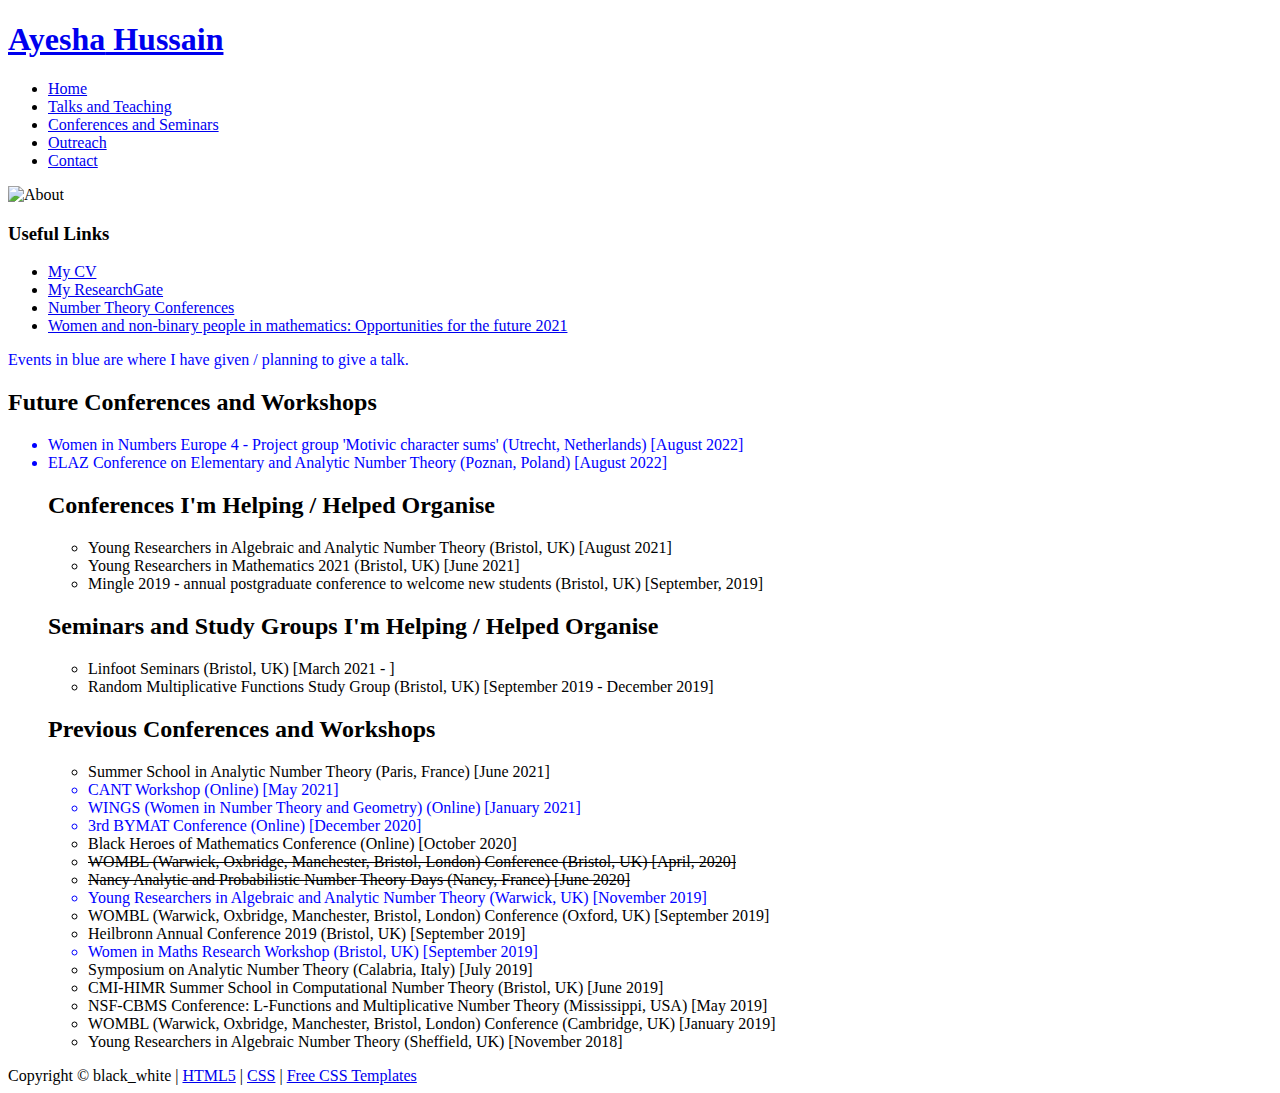
==== conferences.html @ 2a8e9a50 "Bristol Website Upload" ====
<!DOCTYPE HTML>
<html>

<head>
  <title>Ayesha Hussain</title>
  <meta name="description" content="website description" />
  <meta name="keywords" content="website keywords, website keywords" />
  <meta http-equiv="content-type" content="text/html; charset=UTF-8" />
  <link rel="stylesheet" type="text/css" href="style/style.css" title="style" />
</head>

<body>
  <div id="main">
    <div id="header">
      <div id="logo">
        <div id="logo_text">
          <!-- class="logo_colour", allows you to change the colour of the text -->
          <h1><a href="index.html">Ayesha<span class="logo_colour"> Hussain</span></a></h1>
        </div>
      </div>
      <div id="menubar">
        <ul id="menu">
          <!-- put class="selected" in the li tag for the selected page - to highlight which page you're on -->
          <li><a href="index.html">Home</a></li>
          <!-- <li><a href="research.html">Research</a></li> -->
          <li><a href="talks.html">Talks and Teaching</a></li>
          <li class="selected"><a href="conferences.html">Conferences and Seminars</a></li>
          <li><a href="outreach.html">Outreach</a></li>
          <li><a href="contact.html">Contact</a></li>
        </ul>
      </div>
    </div>
    <div id="site_content">
            <div class="sidebar">
        <!-- insert your sidebar items here -->
	<p></p><img src="images/staffphoto.jpg" width="100%" alt="About">
	<h3>Useful Links</h3>
        <ul>
        <li><a href= images/CV.pdf target="_blank"> My CV </a> </li>
	<li><a href="https://www.researchgate.net/profile/Ayesha-Hussain"> My ResearchGate </a> </li>
	<li> <a href="http://www.numbertheory.org/ntw/N3.html"> Number Theory Conferences </a> </li>
	<li> <a href = "http://www.bristol.ac.uk/maths/events/2021/women-in-maths-2021.html" target="_blank"> Women and non-binary people in mathematics: Opportunities for the future 2021 </a></li>
	</ul>
      </div>
      <div id="content">
        <!-- insert the page content here -->
		<p></p><p style="color:blue";>Events in blue are where I have given / planning to give a talk.</p>
		<p></p>
	<h2>Future Conferences and Workshops </h2>
	<ul> 	
		<li style='color:blue';> Women in Numbers Europe 4 - Project group 'Motivic character sums' (Utrecht, Netherlands) [August 2022]</li>
		<li style='color:blue';> ELAZ Conference on Elementary and Analytic Number Theory (Poznan, Poland) [August 2022]</li>
		
		
	<h2> Conferences I'm Helping / Helped Organise </h2>	
	<ul>	
		<li> Young Researchers in Algebraic and Analytic Number Theory (Bristol, UK) [August 2021]</li>
		<li> Young Researchers in Mathematics 2021 (Bristol, UK) [June 2021]</li>
		<li> Mingle 2019 - annual postgraduate conference to welcome new students (Bristol, UK) [September, 2019] </li>
	</ul>
	<h2> Seminars and Study Groups I'm Helping / Helped Organise </h2>	
	<ul>	
		<li> Linfoot Seminars (Bristol, UK) [March 2021 - ]</li>
		<li> Random Multiplicative Functions Study Group (Bristol, UK) [September 2019 - December 2019] </li>
	</ul>
	<h2>Previous Conferences and Workshops </h2>
	<ul>	
		<li> Summer School in Analytic Number Theory (Paris, France) [June 2021]</li>		
		<li style='color:blue';> CANT Workshop (Online) [May 2021]</li>		
		<li style='color:blue';> WINGS (Women in Number Theory and Geometry) (Online) [January 2021]</li>
		<li style='color:blue';> 3rd BYMAT Conference (Online) [December 2020]</li>
		<li> Black Heroes of Mathematics Conference (Online) [October 2020]</li>
		<li> <strike>WOMBL (Warwick, Oxbridge, Manchester, Bristol, London) Conference (Bristol, UK) [April, 2020]</strike></li>
		<li> <strike>Nancy Analytic and Probabilistic Number Theory Days (Nancy, France) [June 2020]</strike></li>
		<li style="color:blue";> Young Researchers in Algebraic and Analytic Number Theory (Warwick, UK) [November 2019]</li>
		<li> WOMBL (Warwick, Oxbridge, Manchester, Bristol, London) Conference (Oxford, UK) [September 2019]</li>
		<li> Heilbronn Annual Conference 2019 (Bristol, UK) [September 2019]</li>	
		<li style="color:blue";> Women in Maths Research Workshop (Bristol, UK) [September 2019]</li>		
		<li> Symposium on Analytic Number Theory (Calabria, Italy) [July 2019]</li>
		<li> CMI-HIMR Summer School in Computational Number Theory (Bristol, UK) [June 2019] </li>
		<li> NSF-CBMS Conference: L-Functions and Multiplicative Number Theory (Mississippi, USA) [May 2019] </li>
		<li> WOMBL (Warwick, Oxbridge, Manchester, Bristol, London) Conference (Cambridge, UK) [January 2019]</li>
		<li> Young Researchers in Algebraic Number Theory (Sheffield, UK) [November 2018] </li> 
	</ul>
      </div>
    </div>
    <div id="footer">
      Copyright &copy; black_white | <a href="http://validator.w3.org/check?uri=referer">HTML5</a> | <a href="http://jigsaw.w3.org/css-validator/check/referer">CSS</a> | <a href="http://www.html5webtemplates.co.uk">Free CSS Templates</a>
    </div>
  </div>
</body>
</html>
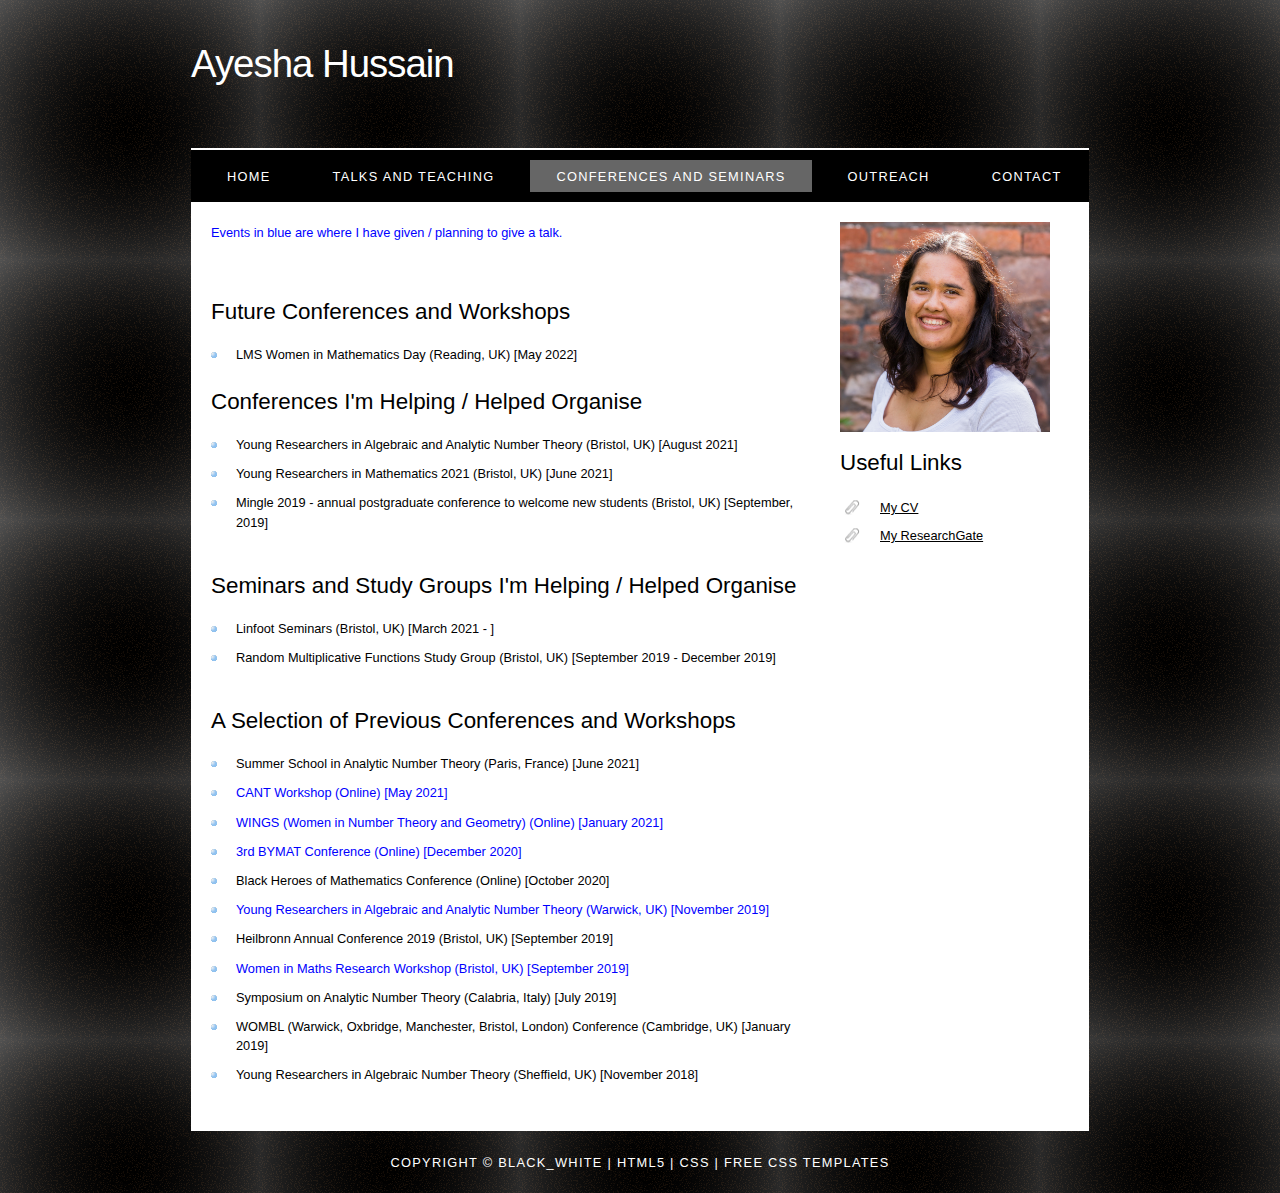
==== commit cd64e5d1: "I changed it to now be from University of Exeter" ====
--- a/conferences.html
+++ b/conferences.html
@@ -38,8 +38,6 @@
         <ul>
         <li><a href= images/CV.pdf target="_blank"> My CV </a> </li>
 	<li><a href="https://www.researchgate.net/profile/Ayesha-Hussain"> My ResearchGate </a> </li>
-	<li> <a href="http://www.numbertheory.org/ntw/N3.html"> Number Theory Conferences </a> </li>
-	<li> <a href = "http://www.bristol.ac.uk/maths/events/2021/women-in-maths-2021.html" target="_blank"> Women and non-binary people in mathematics: Opportunities for the future 2021 </a></li>
 	</ul>
       </div>
       <div id="content">
@@ -47,9 +45,8 @@
 		<p></p><p style="color:blue";>Events in blue are where I have given / planning to give a talk.</p>
 		<p></p>
 	<h2>Future Conferences and Workshops </h2>
-	<ul> 	
-		<li style='color:blue';> Women in Numbers Europe 4 - Project group 'Motivic character sums' (Utrecht, Netherlands) [August 2022]</li>
-		<li style='color:blue';> ELAZ Conference on Elementary and Analytic Number Theory (Poznan, Poland) [August 2022]</li>
+	<ul>
+		<li> LMS Women in Mathematics Day (Reading, UK) [May 2022]</li> 	
 		
 		
 	<h2> Conferences I'm Helping / Helped Organise </h2>	
@@ -63,22 +60,18 @@
 		<li> Linfoot Seminars (Bristol, UK) [March 2021 - ]</li>
 		<li> Random Multiplicative Functions Study Group (Bristol, UK) [September 2019 - December 2019] </li>
 	</ul>
-	<h2>Previous Conferences and Workshops </h2>
+
+	<h2>A Selection of Previous Conferences and Workshops </h2>
 	<ul>	
 		<li> Summer School in Analytic Number Theory (Paris, France) [June 2021]</li>		
 		<li style='color:blue';> CANT Workshop (Online) [May 2021]</li>		
 		<li style='color:blue';> WINGS (Women in Number Theory and Geometry) (Online) [January 2021]</li>
 		<li style='color:blue';> 3rd BYMAT Conference (Online) [December 2020]</li>
 		<li> Black Heroes of Mathematics Conference (Online) [October 2020]</li>
-		<li> <strike>WOMBL (Warwick, Oxbridge, Manchester, Bristol, London) Conference (Bristol, UK) [April, 2020]</strike></li>
-		<li> <strike>Nancy Analytic and Probabilistic Number Theory Days (Nancy, France) [June 2020]</strike></li>
 		<li style="color:blue";> Young Researchers in Algebraic and Analytic Number Theory (Warwick, UK) [November 2019]</li>
-		<li> WOMBL (Warwick, Oxbridge, Manchester, Bristol, London) Conference (Oxford, UK) [September 2019]</li>
 		<li> Heilbronn Annual Conference 2019 (Bristol, UK) [September 2019]</li>	
 		<li style="color:blue";> Women in Maths Research Workshop (Bristol, UK) [September 2019]</li>		
 		<li> Symposium on Analytic Number Theory (Calabria, Italy) [July 2019]</li>
-		<li> CMI-HIMR Summer School in Computational Number Theory (Bristol, UK) [June 2019] </li>
-		<li> NSF-CBMS Conference: L-Functions and Multiplicative Number Theory (Mississippi, USA) [May 2019] </li>
 		<li> WOMBL (Warwick, Oxbridge, Manchester, Bristol, London) Conference (Cambridge, UK) [January 2019]</li>
 		<li> Young Researchers in Algebraic Number Theory (Sheffield, UK) [November 2018] </li> 
 	</ul>
--- a/style/style.css
+++ b/style/style.css
@@ -0,0 +1,292 @@
+html
+{ height: 100%;}
+
+*
+{ margin: 0;
+  padding: 0;}
+
+body
+{ font: normal .80em 'trebuchet ms', arial, sans-serif;
+  background: #F0EFE2 url(background.png) repeat;
+  color: #000;}
+
+p
+{ padding: 0 0 20px 0;
+  line-height: 1.7em;}
+
+img
+{ border: 0;}
+
+h1, h2, h3, h4, h5, h6 
+{ font: normal 175% 'century gothic', arial, sans-serif;
+  color: #000;
+  margin: 0 0 15px 0;
+  padding: 15px 0 5px 0;}
+
+h2
+{ font: normal 175% 'century gothic', arial, sans-serif;}
+
+h4, h5, h6
+{ margin: 0;
+  padding: 0 0 5px 0;
+  font: normal 120% arial, sans-serif;}
+
+h5, h6
+{ font: italic 95% arial, sans-serif;
+  padding: 0 0 15px 0;}
+
+a, a:hover
+{ outline: none;
+  text-decoration: underline;
+  color: #000;}
+
+a:hover
+{ text-decoration: none;}
+
+.left
+{ float: left;
+  width: auto;
+  margin-right: 10px;}
+
+.right
+{ float: right; 
+  width: auto;
+  margin-left: 10px;}
+
+.center
+{ display: block;
+  text-align: center;
+  margin: 20px auto;}
+
+blockquote
+{ margin: 20px 0; 
+  padding: 10px 20px 0 20px;
+  border: 1px solid #E5E5DB;
+  background: #FFF;}
+
+ul
+{ margin: 2px 0 22px 17px;}
+
+ul li
+{ list-style-type: circle;
+  margin: 0 0 6px 0; 
+  padding: 0 0 4px 5px;}
+
+ol
+{ margin: 8px 0 22px 20px;}
+
+ol li
+{ margin: 0 0 11px 0;}
+
+#main, #logo, #menubar, #site_content, #footer
+{ margin-left: auto; 
+  margin-right: auto;}
+
+#header
+{ background: transparent;
+  height: 202px;}
+
+#logo
+{ width: 898px;
+  position: relative;
+  height: 148px;
+  border-bottom: 2px solid #FFF;}
+
+#logo #logo_text 
+{ position: absolute; 
+  top: 20px;
+  left: 0;}
+
+#logo h1, #logo h2
+{ font: normal 300% 'century gothic', arial, sans-serif;
+  border-bottom: 0;
+  text-transform: none;
+  margin: 0;}
+
+#logo_text h1, #logo_text h1 a, #logo_text h1 a:hover 
+{ padding: 22px 0 0 0;
+  color: #FFF;
+  letter-spacing: -1px;
+  text-decoration: none;}
+
+#logo_text h1 a .logo_colour
+{ color: #FFF;}
+
+#logo_text h2
+{ font-size: 100%;
+  padding: 4px 0 0 0;
+  color: #FFF;}
+
+#menubar
+{ width: 898px;
+  height: 52px;
+  padding: 0;
+  background: #000;} 
+
+ul#menu, ul#menu li
+{ float: left;
+  margin: 0; 
+  padding: 0;}
+
+ul#menu li
+{ list-style: none;}
+
+ul#menu li a
+{ letter-spacing: 0.1em;
+  font: normal 100% arial, sans-serif;
+  display: block; 
+  float: left; 
+  height: 17px;
+  margin: 10px 0 0 10px;
+  padding: 9px 26px 6px 26px;
+  text-align: center;
+  color: #FFF;
+  text-transform: uppercase;
+  text-decoration: none;
+  background: transparent;} 
+
+ul#menu li a:hover, ul#menu li.selected a, ul#menu li.selected a:hover
+{ color: #FFF;
+  background: transparent url(transparent_light.png) repeat;}
+
+#site_content
+{ width: 854px;
+  overflow: hidden;
+  margin: 0 auto 0 auto;
+  padding: 0 24px 20px 20px;
+  background: #FFF;} 
+
+.sidebar
+{ float: right;
+  width: 210px;
+  padding: 0 15px 20px 15px;}
+
+.sidebar ul
+{ width: 198px; 
+  padding: 4px 0 0 0; 
+  margin: 4px 0 30px 0;}
+
+.sidebar li
+{ list-style: none; 
+  padding: 0 0 7px 0; }
+
+.sidebar li a, .sidebar li a:hover
+{ padding: 0 0 0 40px;
+  display: block;
+  background: transparent url(link.png) no-repeat left center;} 
+
+.sidebar li a.selected
+{ color: #7E2451;
+  text-decoration: none;} 
+
+#content
+{ text-align: left;
+  float: left;
+  width: 595px;
+  padding: 0;}
+
+#content ul
+{ margin: 2px 0 22px 0px;}
+
+#content ul li
+{ list-style-type: none;
+  background: url(bullet.png) no-repeat;
+  margin: 0 0 6px 0; 
+  padding: 0 0 4px 25px;
+  line-height: 1.5em;}
+
+#footer
+{ width: 898px;
+  font: normal 100% 'lucida sans unicode', arial, sans-serif;
+  height: 33px;
+  padding: 24px 0 5px 0;
+  text-align: center; 
+  background: transparent;
+  color: #FFF;
+  text-transform: uppercase;
+  letter-spacing: 0.1em;}
+
+#footer a
+{ color: #FFF;
+  text-decoration: none;}
+
+#footer a:hover
+{ color: #FFF;
+  text-decoration: underline;}
+
+.search
+{ color: #5D5D5D; 
+  border: 1px solid #BBB; 
+  width: 134px; 
+  padding: 4px; 
+  font: 100% arial, sans-serif;}
+
+#colours
+{ height: 0px;
+  text-align: right;
+  padding: 66px 16px 0px 300px;}
+  
+.form_settings
+{ margin: 15px 0 0 0;}
+
+.form_settings p
+{ padding: 0 0 4px 0;}
+
+.form_settings span
+{ float: left; 
+  width: 200px; 
+  text-align: left;}
+  
+.form_settings input, .form_settings textarea
+{ padding: 5px; 
+  width: 299px; 
+  font: 100% arial; 
+  border: 1px solid #E5E5DB; 
+  background: #FFF; 
+  color: #47433F;}
+  
+.form_settings .submit
+{ font: 100% arial; 
+  border: 1px solid; 
+  width: 99px; 
+  margin: 0 0 0 212px; 
+  height: 33px;
+  padding: 2px 0 3px 0;
+  cursor: pointer; 
+  background: #000; 
+  color: #FFF;}
+
+.form_settings textarea, .form_settings select
+{ font: 100% arial; 
+  width: 299px;}
+
+.form_settings select
+{ width: 310px;}
+
+.form_settings .checkbox
+{ margin: 4px 0; 
+  padding: 0; 
+  width: 14px;
+  border: 0;
+  background: none;}
+
+.separator
+{ width: 100%;
+  height: 0;
+  border-top: 1px solid #D9D5CF;
+  border-bottom: 1px solid #FFF;
+  margin: 0 0 20px 0;}
+  
+table
+{ margin: 10px 0 30px 0;}
+
+table tr th, table tr td
+{ background: #3B3B3B;
+  color: #FFF;
+  padding: 7px 4px;
+  text-align: left;}
+  
+table tr td
+{ background: #F0EFE2;
+  color: #47433F;
+  border-top: 1px solid #FFF;}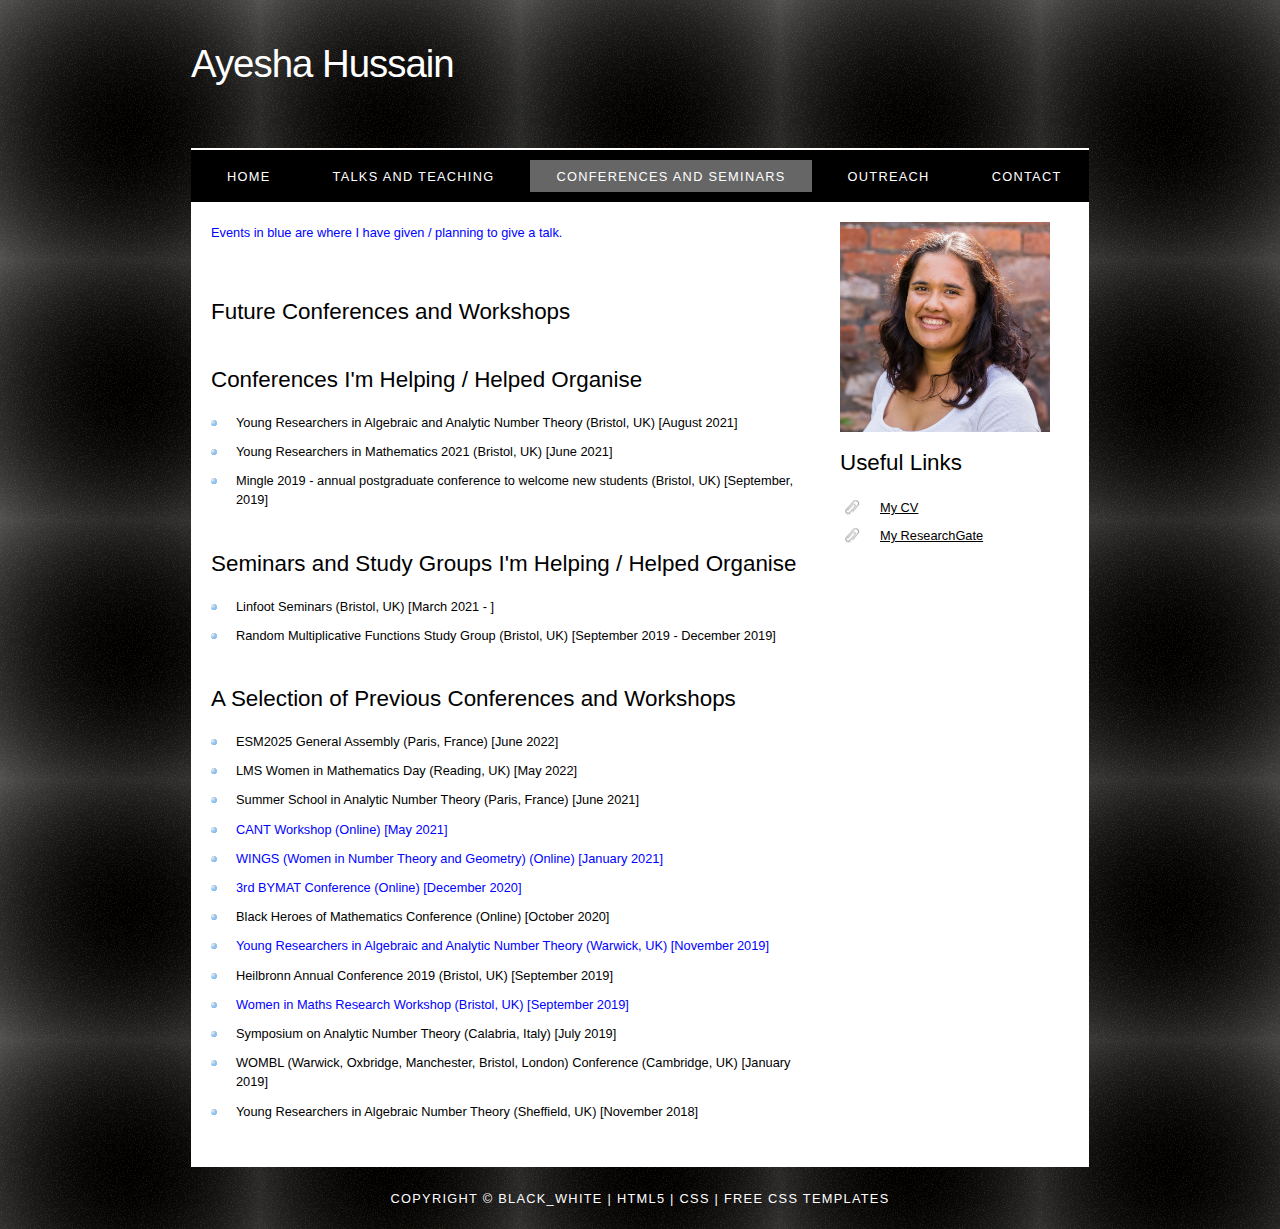
==== commit b6b11588: "Update conferences.html" ====
--- a/conferences.html
+++ b/conferences.html
@@ -46,8 +46,8 @@
 		<p></p>
 	<h2>Future Conferences and Workshops </h2>
 	<ul>
-		<li> LMS Women in Mathematics Day (Reading, UK) [May 2022]</li> 	
-		
+			
+	</ul>	
 		
 	<h2> Conferences I'm Helping / Helped Organise </h2>	
 	<ul>	
@@ -63,6 +63,8 @@
 
 	<h2>A Selection of Previous Conferences and Workshops </h2>
 	<ul>	
+		<li> ESM2025 General Assembly (Paris, France) [June 2022]</li> 
+		<li> LMS Women in Mathematics Day (Reading, UK) [May 2022]</li> 
 		<li> Summer School in Analytic Number Theory (Paris, France) [June 2021]</li>		
 		<li style='color:blue';> CANT Workshop (Online) [May 2021]</li>		
 		<li style='color:blue';> WINGS (Women in Number Theory and Geometry) (Online) [January 2021]</li>
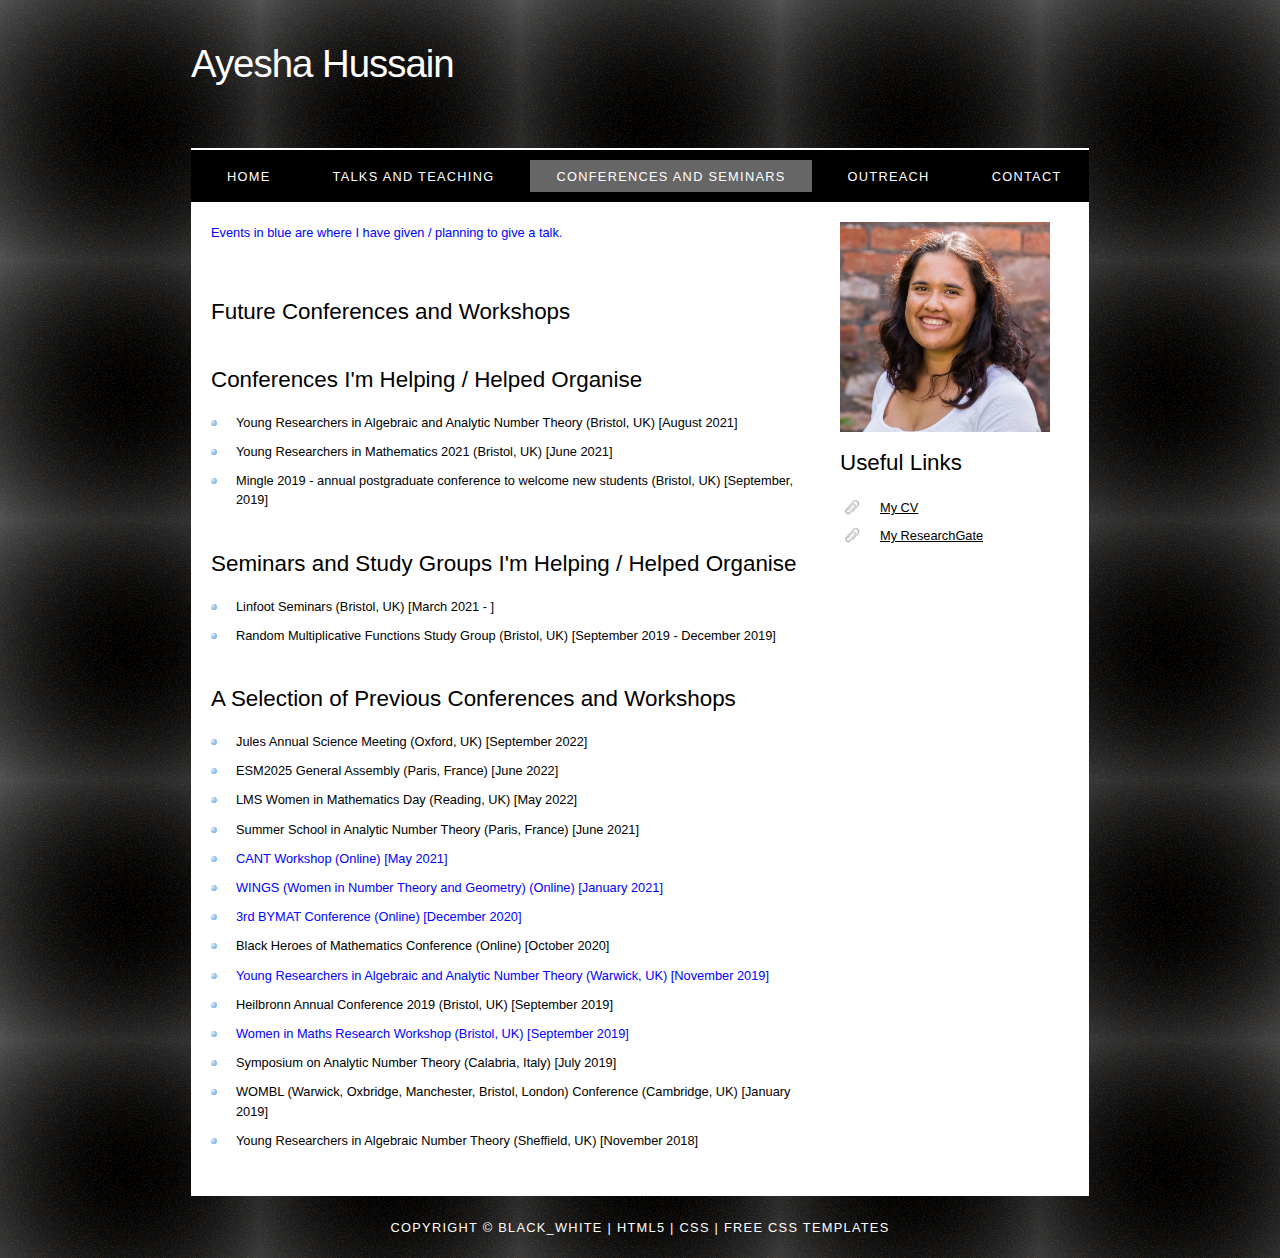
==== commit 97ed449b: "Update conferences.html" ====
--- a/conferences.html
+++ b/conferences.html
@@ -63,6 +63,7 @@
 
 	<h2>A Selection of Previous Conferences and Workshops </h2>
 	<ul>	
+		<li> Jules Annual Science Meeting (Oxford, UK) [September 2022]</li>
 		<li> ESM2025 General Assembly (Paris, France) [June 2022]</li> 
 		<li> LMS Women in Mathematics Day (Reading, UK) [May 2022]</li> 
 		<li> Summer School in Analytic Number Theory (Paris, France) [June 2021]</li>		
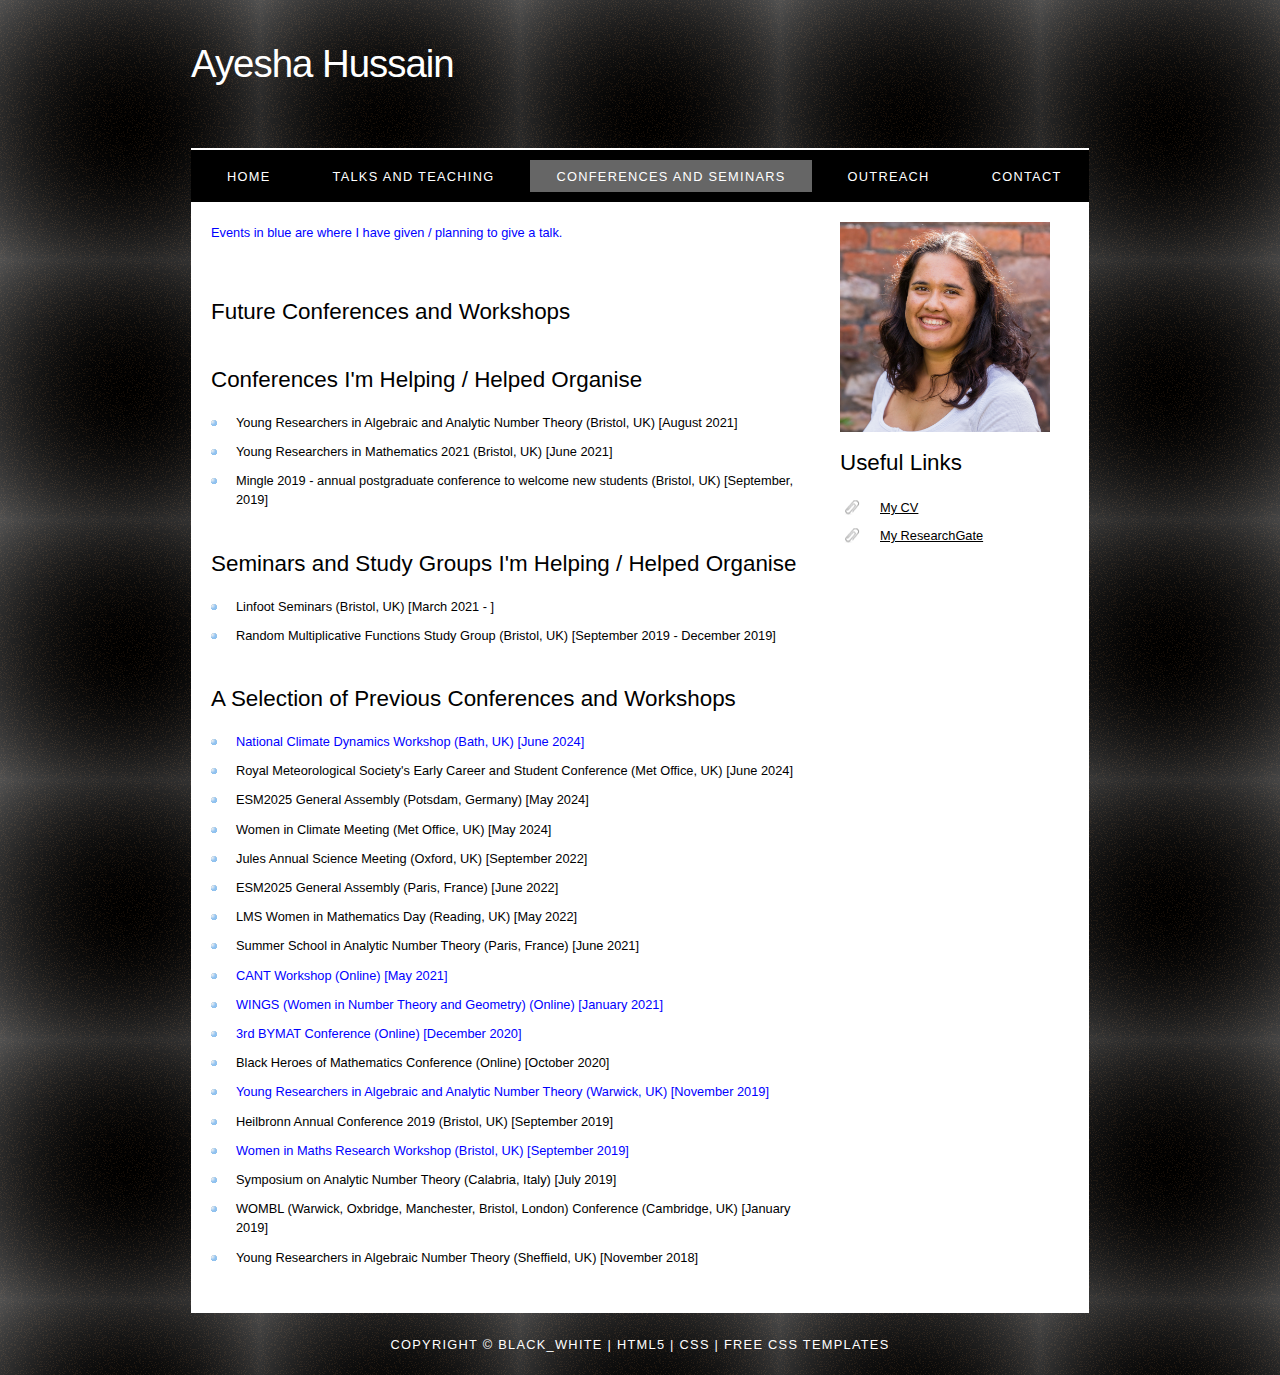
==== commit d615e833: "Update conferences.html" ====
--- a/conferences.html
+++ b/conferences.html
@@ -36,7 +36,7 @@
 	<p></p><img src="images/staffphoto.jpg" width="100%" alt="About">
 	<h3>Useful Links</h3>
         <ul>
-        <li><a href= images/CV.pdf target="_blank"> My CV </a> </li>
+        <li><a href= images/Ayesha_Academic_CV_23.pdf target="_blank"> My CV </a> </li>
 	<li><a href="https://www.researchgate.net/profile/Ayesha-Hussain"> My ResearchGate </a> </li>
 	</ul>
       </div>
@@ -63,6 +63,10 @@
 
 	<h2>A Selection of Previous Conferences and Workshops </h2>
 	<ul>	
+		<li style="color:blue";> National Climate Dynamics Workshop (Bath, UK) [June 2024]</li> 
+		<li> Royal Meteorological Society's Early Career and Student Conference (Met Office, UK) [June 2024]</li> 
+		<li> ESM2025 General Assembly (Potsdam, Germany) [May 2024]</li> 
+		<li> Women in Climate Meeting (Met Office, UK) [May 2024]</li> 
 		<li> Jules Annual Science Meeting (Oxford, UK) [September 2022]</li>
 		<li> ESM2025 General Assembly (Paris, France) [June 2022]</li> 
 		<li> LMS Women in Mathematics Day (Reading, UK) [May 2022]</li> 
